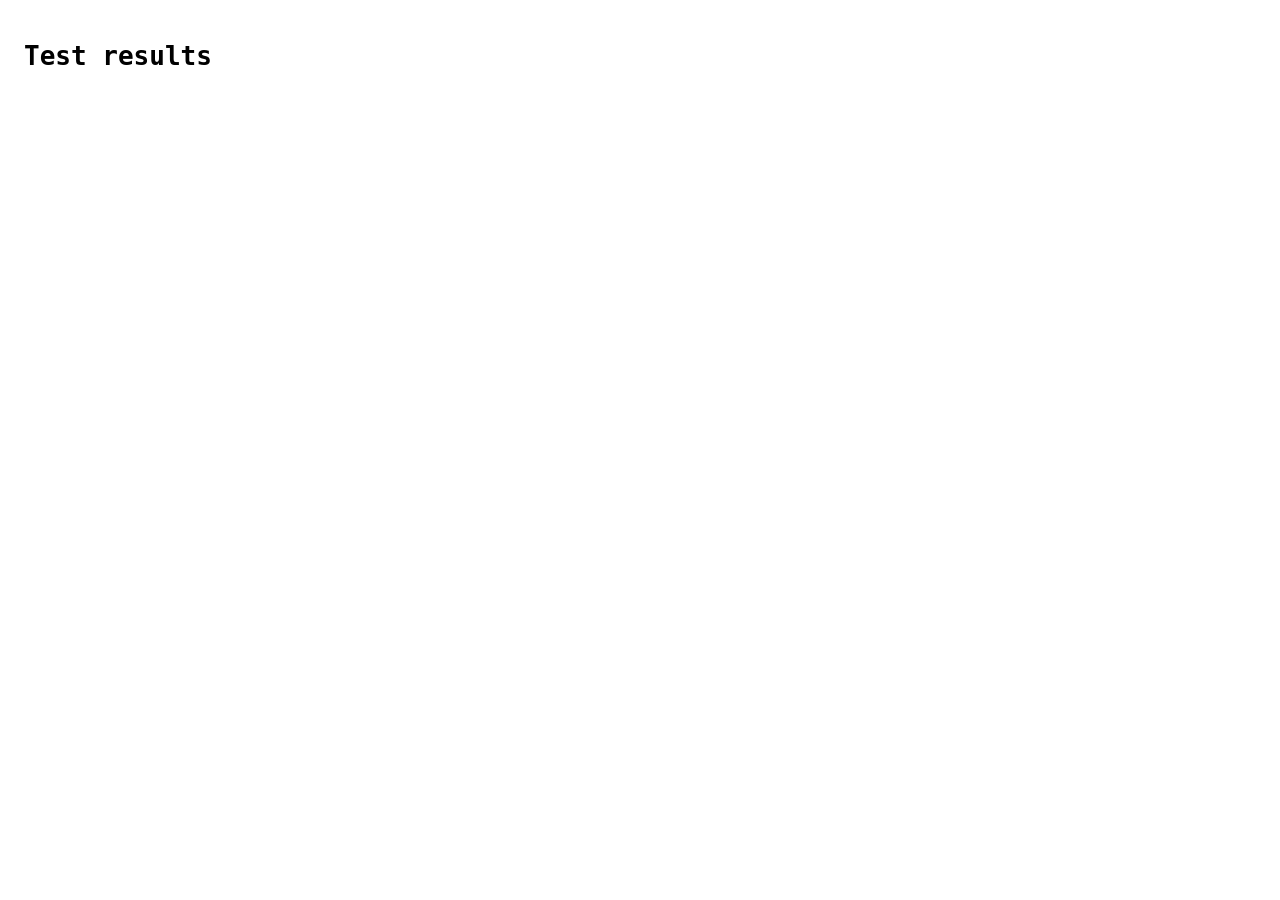
==== test_cases/test.html @ 84655cf6 "Reorganize project structure" ====
<!DOCTYPE html>
<html lang="en">
<head>
  <meta charset="UTF-8" />
  <title>Tests</title>
  <style>
    body { font-family: monospace; padding: 16px; }
    .pass { color: #15803d; }
    .fail { color: #b91c1c; font-weight: bold; }
  </style>
</head>
<body>
  <h1>Test results</h1>
  <pre id="out"></pre>

  <script>
    // show console.log output on the page
    const out = document.getElementById("out");
    const realLog = console.log;
    console.log = (msg) => {
      realLog(msg);
      const line = document.createElement("div");
      line.className = String(msg).startsWith("PASS") ? "pass" : "fail";
      line.textContent = msg;
      out.appendChild(line);
    };
  </script>
  <script src="algorithms.js"></script>
  <script src="../algorithms.js"></script>
</body>
</html>
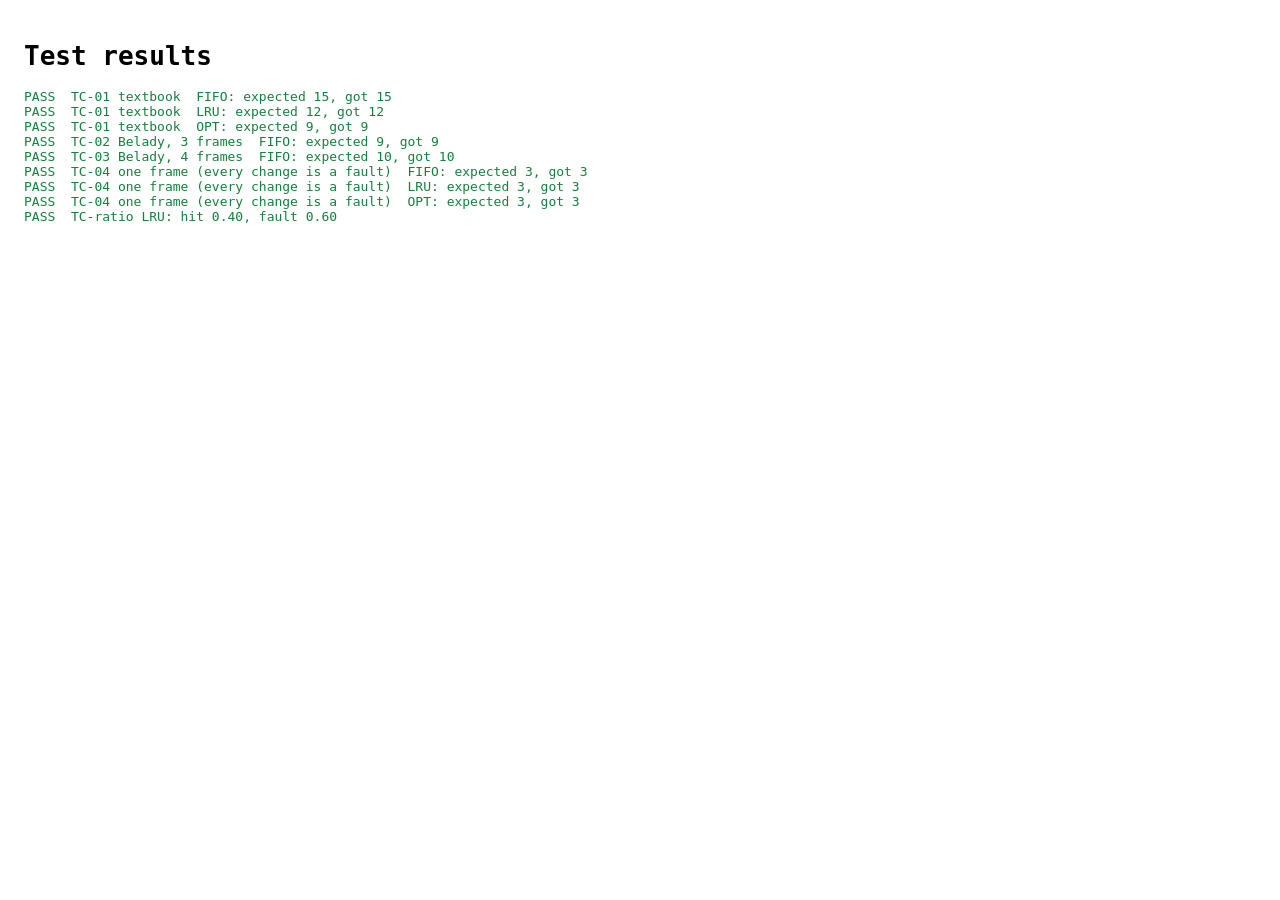
==== commit 83674eb2: "Describe the change" ====
--- a/test_cases/test.html
+++ b/test_cases/test.html
@@ -25,7 +25,7 @@
       out.appendChild(line);
     };
   </script>
-  <script src="algorithms.js"></script>
   <script src="../algorithms.js"></script>
+  <script src="tests.js"></script>
 </body>
 </html>
